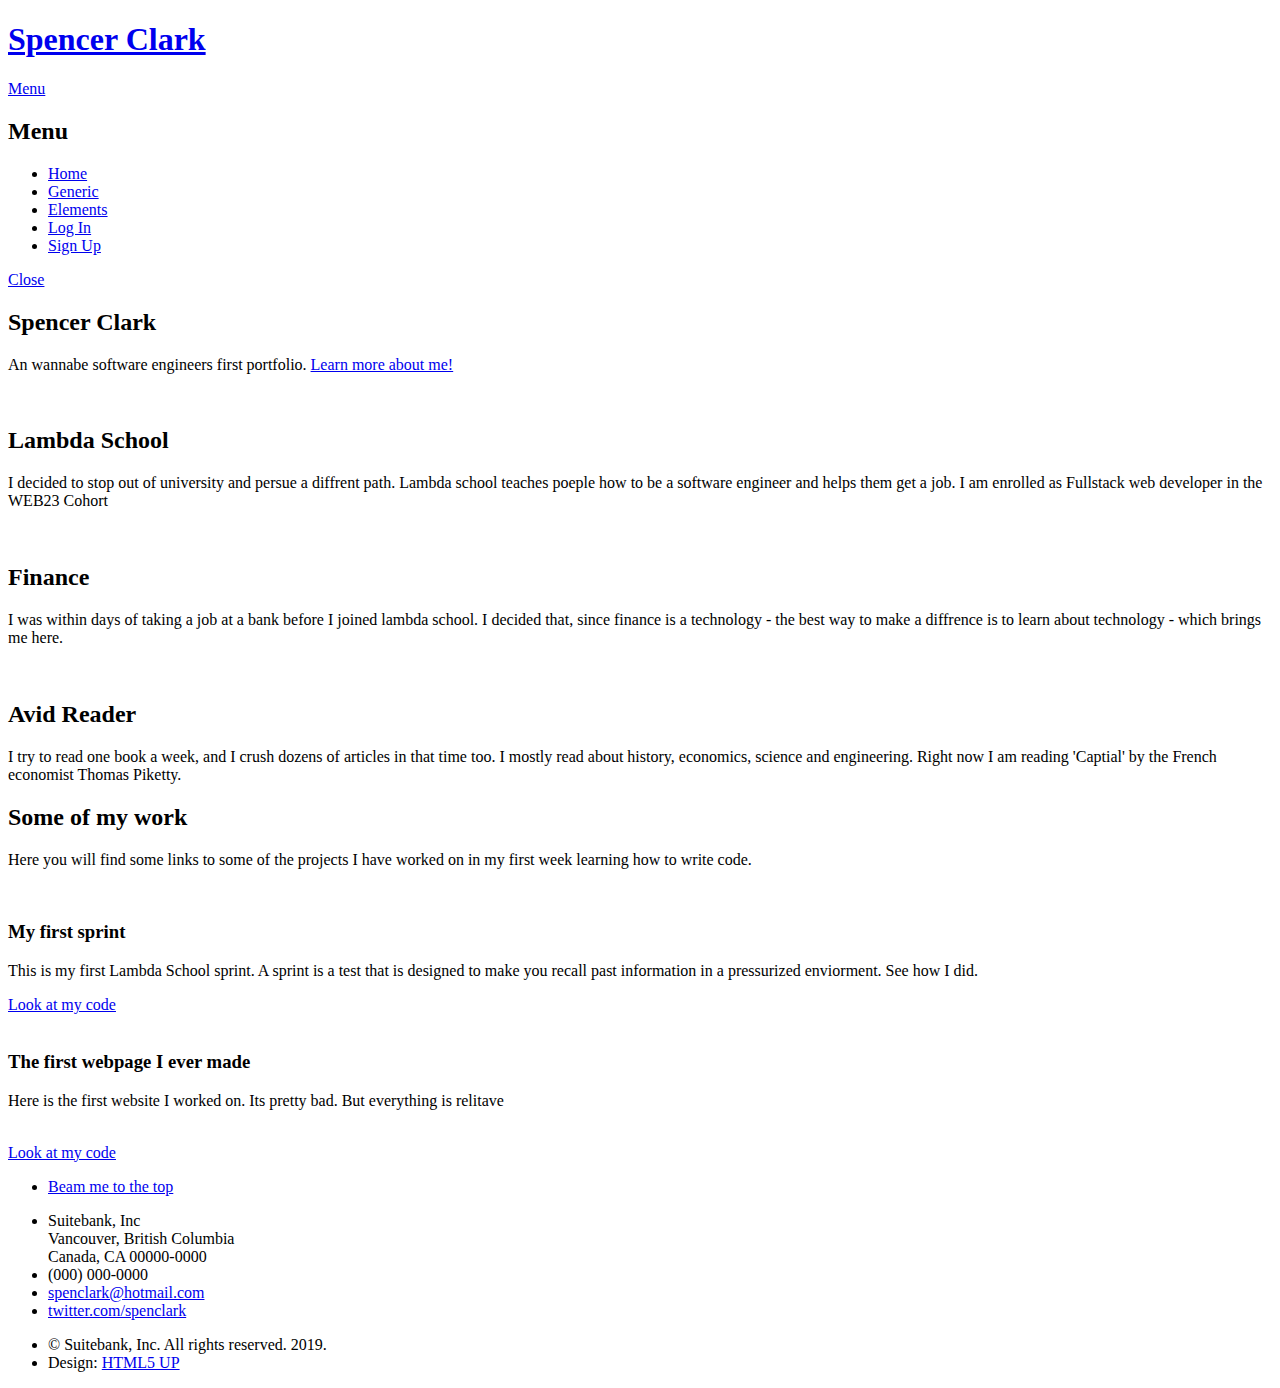
==== html5up-solid-state/index.html @ c8ba473e "spencer-clark -- end commit" ====
<!DOCTYPE HTML>
<!--
	Solid State by HTML5 UP
	html5up.net | @ajlkn
	Free for personal and commercial use under the CCA 3.0 license (html5up.net/license)
-->
<html>
	<head>
		<title>Spencer Clark</title>
		<meta charset="utf-8" />
		<meta name="viewport" content="width=device-width, initial-scale=1, user-scalable=no" />
		<link rel="stylesheet" href="assets/css/main.css" />
		<noscript><link rel="stylesheet" href="assets/css/noscript.css" /></noscript>
	</head>
	<body class="is-preload">

		<!-- Page Wrapper -->
			<div id="page-wrapper">

				<!-- Header -->
					<header id="header" class="alt">
						<h1><a href="index.html">Spencer Clark</a></h1>
						<nav>
							<a href="#menu">Menu</a>
						</nav>
					</header>

				<!-- Menu -->
					<nav id="menu">
						<div class="inner">
							<h2>Menu</h2>
							<ul class="links">
								<li><a href="index.html">Home</a></li>
								<li><a href="generic.html">Generic</a></li>
								<li><a href="elements.html">Elements</a></li>
								<li><a href="#">Log In</a></li>
								<li><a href="#">Sign Up</a></li>
							</ul>
							<a href="#" class="close">Close</a>
						</div>
					</nav>

				<!-- Banner -->
					<section id="banner">
						<div class="inner">
							<div class="logo"><span class="icon fa-gem"></span></div>
							<h2>Spencer Clark</h2>
							<p>An wannabe software engineers first portfolio. <a href="Learn More"> Learn more about me!</a></p>
						</div>
					</section>

				<!-- Wrapper -->
					<section id="wrapper">

						<!-- One -->
							<section id="one" class="wrapper spotlight style1">
								<div class="inner">
									<a href="#" class="image"><img src="images/pic01.jpg" alt="" /></a>
									<div class="content">
										<h2 class="major">Lambda School</h2>
										<p>I decided to stop out of university and persue a diffrent path. Lambda school teaches poeple how to be a software engineer and helps them get a job. I am enrolled as Fullstack web developer in the WEB23 Cohort</p>
										
									</div>
								</div>
							</section>

						<!-- Two -->
							<section id="two" class="wrapper alt spotlight style2">
								<div class="inner">
									<a href="#" class="image"><img src="images/pic02.jpg" alt="" /></a>
									<div class="content">
										<h2 class="major">Finance</h2>
										<p>I was within days of taking a job at a bank before I joined lambda school. I decided that, since finance is a technology - the best way to make a diffrence is to learn about technology - which brings me here. </p>
									</div>
								</div>
							</section>

						<!-- Three -->
							<section id="three" class="wrapper spotlight style3">
								<div class="inner">
									<a href="#" class="image"><img src="images/pic03.jpg" alt="" /></a>
									<div class="content">
										<h2 class="major">Avid Reader</h2>
										<p>I try to read one book a week, and I crush dozens of articles in that time too. I mostly read about history, economics, science and engineering. Right now I am reading 'Captial' by the French economist Thomas Piketty.</p>									</div>
								</div>
							</section>

						<!-- Four -->
							<section id="four" class="wrapper alt style1">
								<div class="inner">
									<h2 class="major">Some of my work</h2>
									<p>Here you will find some links to some of the projects I have worked on in my first week learning how to write code.</p>
									<section class="features">
										<article>
											<a href="#" class="image"><img src="images/pic04.jpg" alt="" /></a>
											<h3 class="major">My first sprint</h3>
											<p>This is my first Lambda School sprint. A sprint is a test that is designed to make you recall past information in a pressurized enviorment. See how I did. </p>
											<a href="https://github.com/spenclark/Sprint-Challenge--User-Interface" class="special">Look at my code</a>
										</article>
										<article>
											<a href="#" class="image"><img src="images/pic05.jpg" alt="" /></a>
											<h3 class="major">The first webpage I ever made</h3>
											<p>Here is the first website I worked on. Its pretty bad. But everything is relitave </p>
											<br>
											<a href="ttps://github.com/spenclark/" class="special">Look at my code</a>
										</article>
										
									</section>
									<ul class="actions">
										<li><a href="#" class="button">Beam me to the top</a></li>
									</ul>
								</div>
							</section>

					</section>

				<!-- Footer -->
					<section id="footer">
						<div class="inner">
							
							<ul class="contact">
								<li class="icon solid fa-home">
									Suitebank, Inc<br />
									Vancouver, British Columbia<br />
									Canada, CA 00000-0000
								</li>
								<li class="icon solid fa-phone">(000) 000-0000</li>
								<li class="icon solid fa-envelope"><a href="#">spenclark@hotmail.com</a></li>
								<li class="icon brands fa-twitter"><a href="#">twitter.com/spenclark</a></li>
								
							</ul>
							<ul class="copyright">
								<li>&copy; Suitebank, Inc. All rights reserved. 2019.</li><li>Design: <a href="http://html5up.net">HTML5 UP</a></li>
							</ul>
						</div>
					</section>

			</div>

		<!-- Scripts -->
			<script src="assets/js/jquery.min.js"></script>
			<script src="assets/js/jquery.scrollex.min.js"></script>
			<script src="assets/js/browser.min.js"></script>
			<script src="assets/js/breakpoints.min.js"></script>
			<script src="assets/js/util.js"></script>
			<script src="assets/js/main.js"></script>

	</body>
</html>
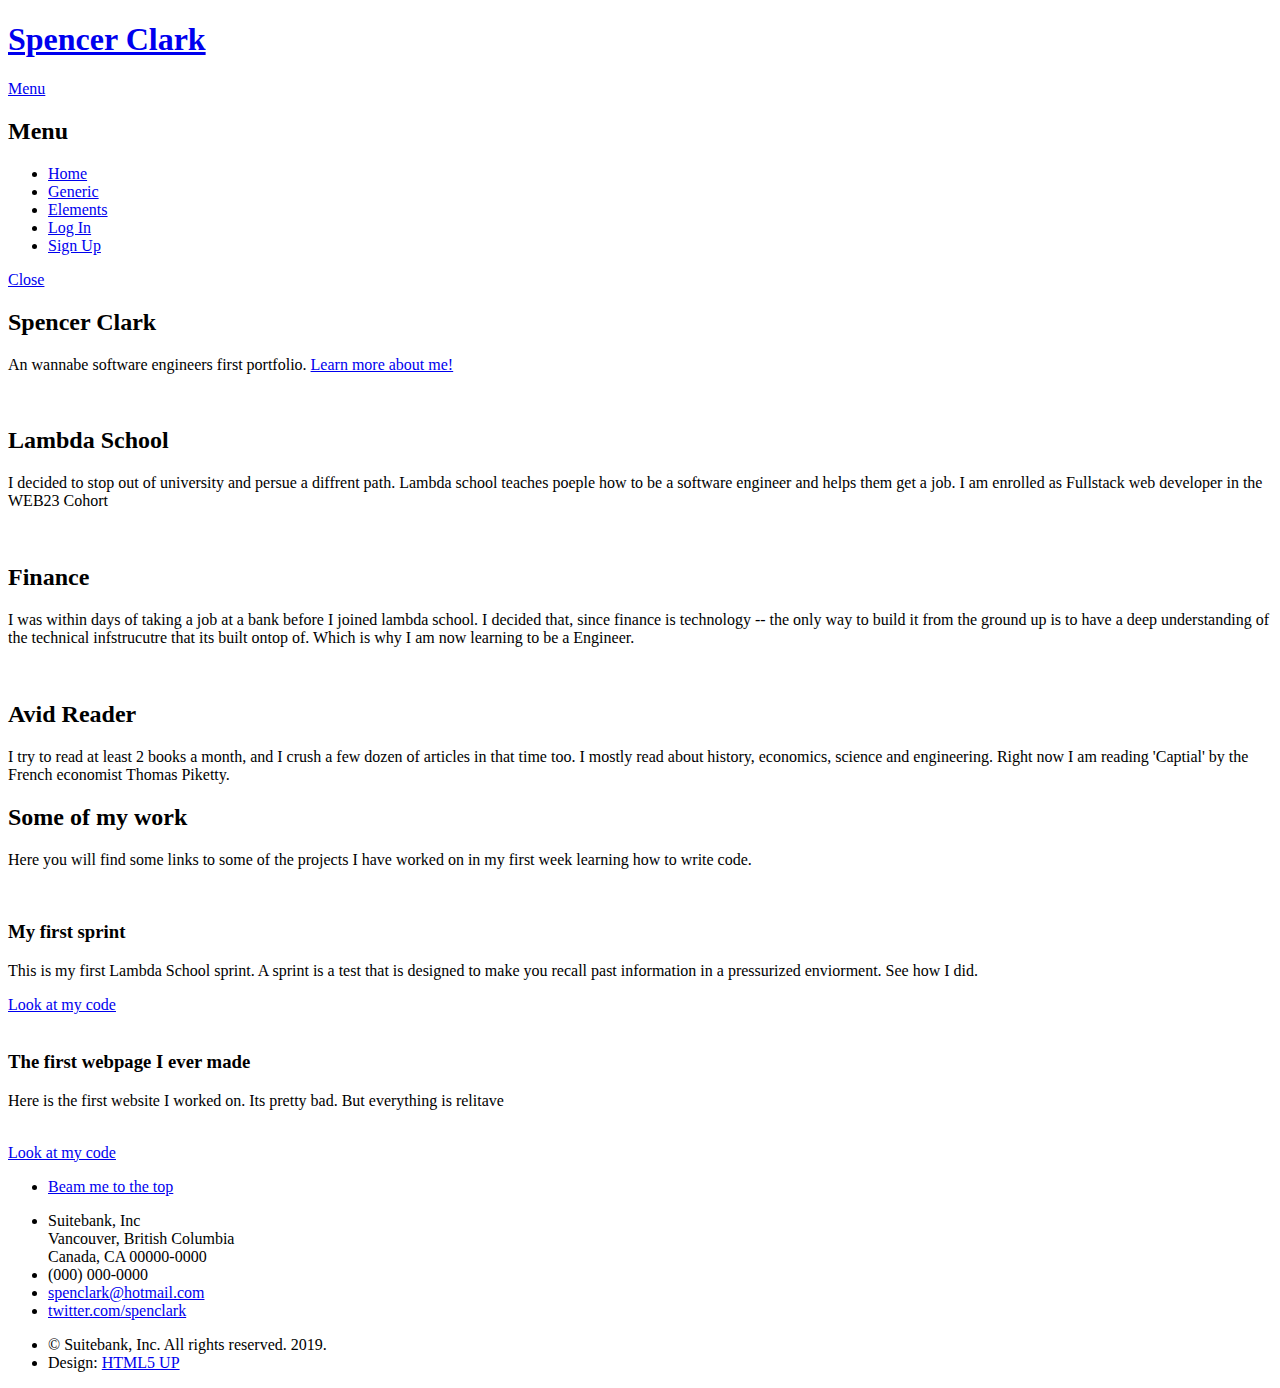
==== commit e8305138: "spencer-clark -- small edits" ====
--- a/html5up-solid-state/index.html
+++ b/html5up-solid-state/index.html
@@ -70,7 +70,7 @@
 									<a href="#" class="image"><img src="images/pic02.jpg" alt="" /></a>
 									<div class="content">
 										<h2 class="major">Finance</h2>
-										<p>I was within days of taking a job at a bank before I joined lambda school. I decided that, since finance is a technology - the best way to make a diffrence is to learn about technology - which brings me here. </p>
+										<p>I was within days of taking a job at a bank before I joined lambda school. I decided that, since finance is technology -- the only way to build it from the ground up is to have a deep understanding of the technical infstrucutre that its built ontop of. Which is why I am now learning to be a Engineer.  </p>
 									</div>
 								</div>
 							</section>
@@ -81,7 +81,7 @@
 									<a href="#" class="image"><img src="images/pic03.jpg" alt="" /></a>
 									<div class="content">
 										<h2 class="major">Avid Reader</h2>
-										<p>I try to read one book a week, and I crush dozens of articles in that time too. I mostly read about history, economics, science and engineering. Right now I am reading 'Captial' by the French economist Thomas Piketty.</p>									</div>
+										<p>I try to read at least 2 books a month, and I crush a few dozen of articles in that time too. I mostly read about history, economics, science and engineering. Right now I am reading 'Captial' by the French economist Thomas Piketty.</p>									</div>
 								</div>
 							</section>
 
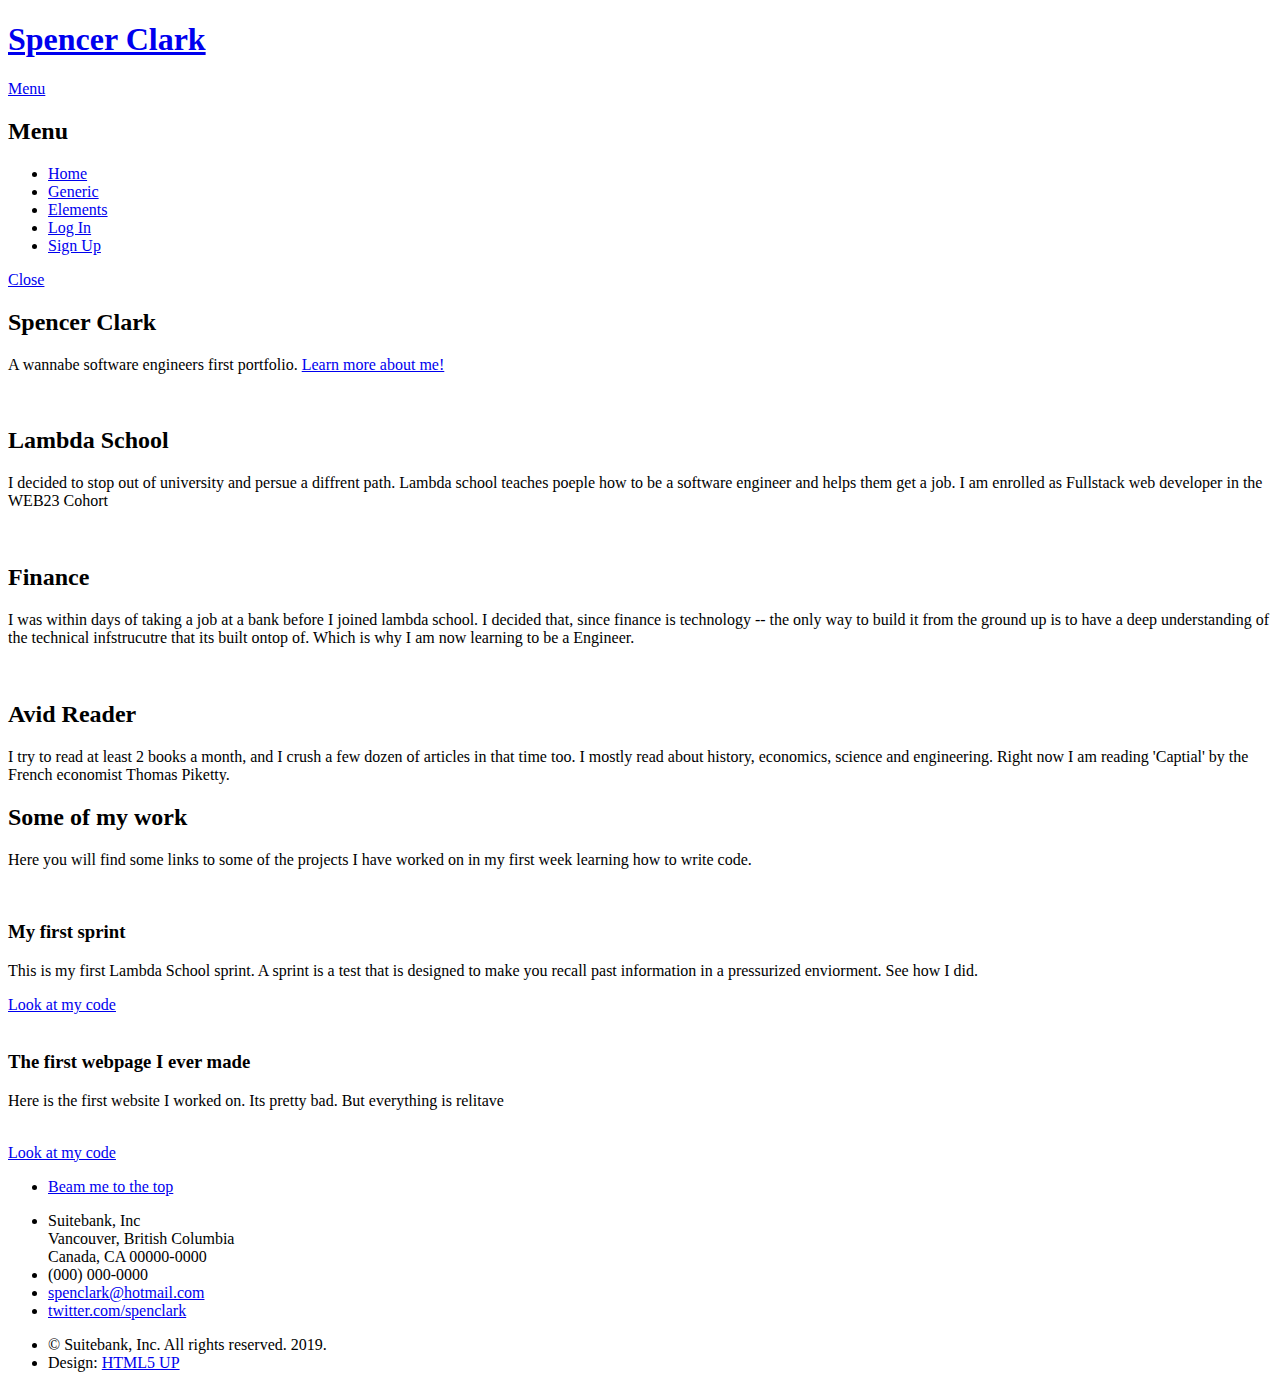
==== commit 52d6c070: "done" ====
--- a/html5up-solid-state/index.html
+++ b/html5up-solid-state/index.html
@@ -45,7 +45,7 @@
 						<div class="inner">
 							<div class="logo"><span class="icon fa-gem"></span></div>
 							<h2>Spencer Clark</h2>
-							<p>An wannabe software engineers first portfolio. <a href="Learn More"> Learn more about me!</a></p>
+							<p>A wannabe software engineers first portfolio. <a href="Learn More"> Learn more about me!</a></p>
 						</div>
 					</section>
 
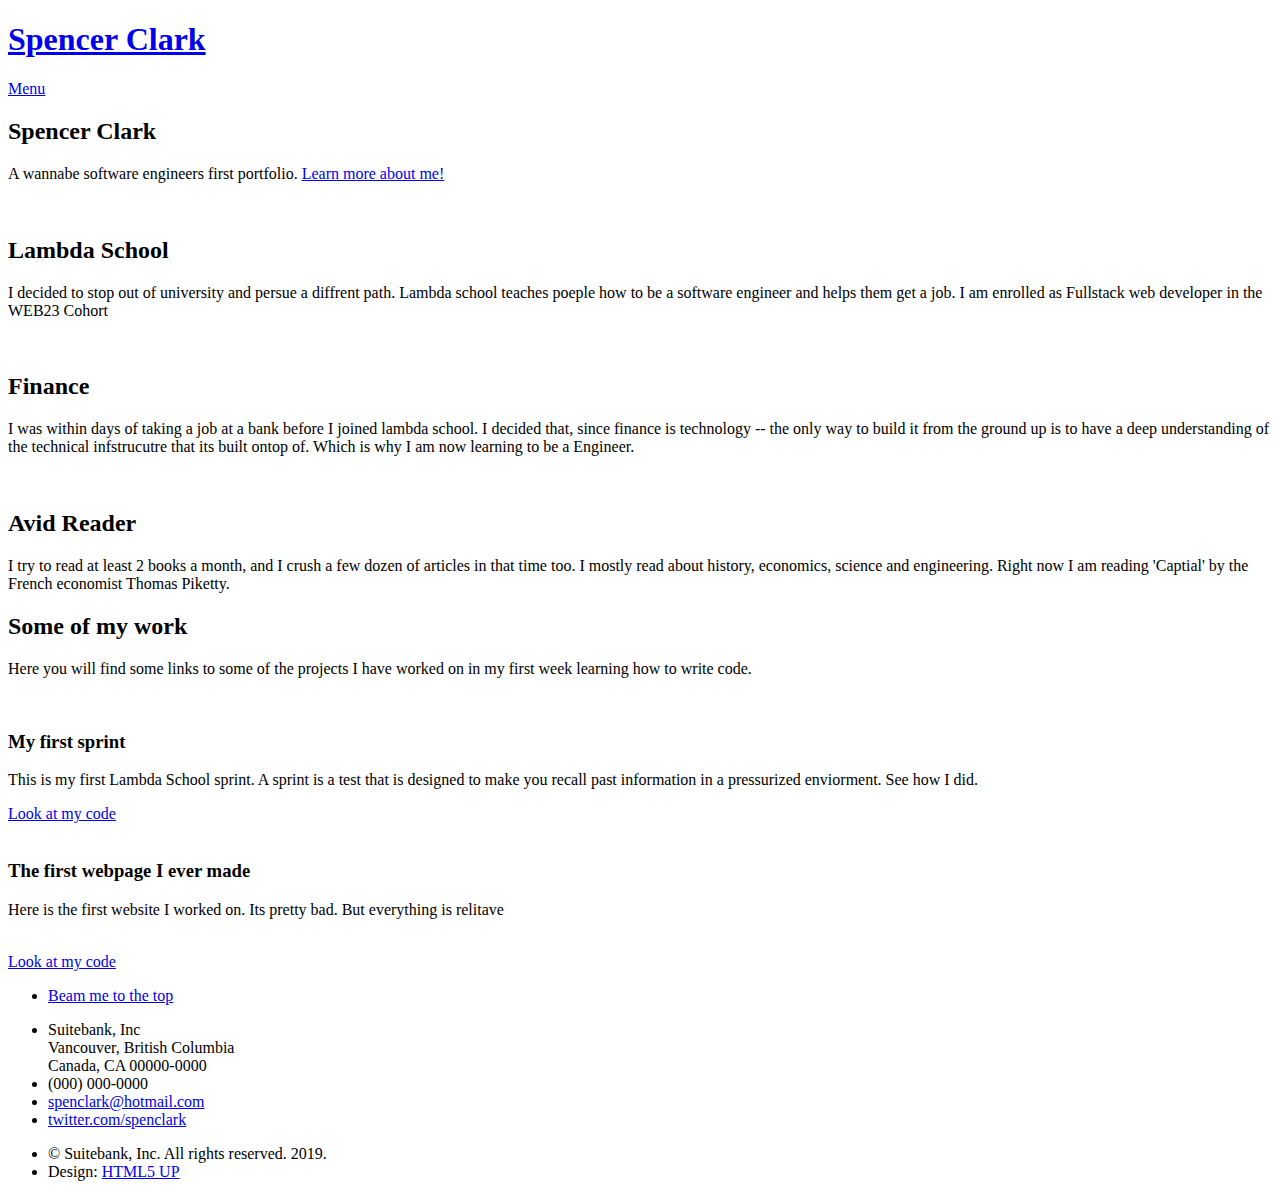
==== commit 75582578: "Getting closer to actually being '' done''" ====
--- a/html5up-solid-state/index.html
+++ b/html5up-solid-state/index.html
@@ -26,26 +26,13 @@
 					</header>
 
 				<!-- Menu -->
-					<nav id="menu">
-						<div class="inner">
-							<h2>Menu</h2>
-							<ul class="links">
-								<li><a href="index.html">Home</a></li>
-								<li><a href="generic.html">Generic</a></li>
-								<li><a href="elements.html">Elements</a></li>
-								<li><a href="#">Log In</a></li>
-								<li><a href="#">Sign Up</a></li>
-							</ul>
-							<a href="#" class="close">Close</a>
-						</div>
-					</nav>
-
+					
 				<!-- Banner -->
 					<section id="banner">
 						<div class="inner">
 							<div class="logo"><span class="icon fa-gem"></span></div>
 							<h2>Spencer Clark</h2>
-							<p>A wannabe software engineers first portfolio. <a href="Learn More"> Learn more about me!</a></p>
+							<p>A wannabe software engineers first portfolio. <a href="#learn"> Learn more about me!</a></p>
 						</div>
 					</section>
 
@@ -55,7 +42,7 @@
 						<!-- One -->
 							<section id="one" class="wrapper spotlight style1">
 								<div class="inner">
-									<a href="#" class="image"><img src="images/pic01.jpg" alt="" /></a>
+									<a id="learn" class="image"><img src="images/pic01.jpg" alt="" /></a>
 									<div class="content">
 										<h2 class="major">Lambda School</h2>
 										<p>I decided to stop out of university and persue a diffrent path. Lambda school teaches poeple how to be a software engineer and helps them get a job. I am enrolled as Fullstack web developer in the WEB23 Cohort</p>
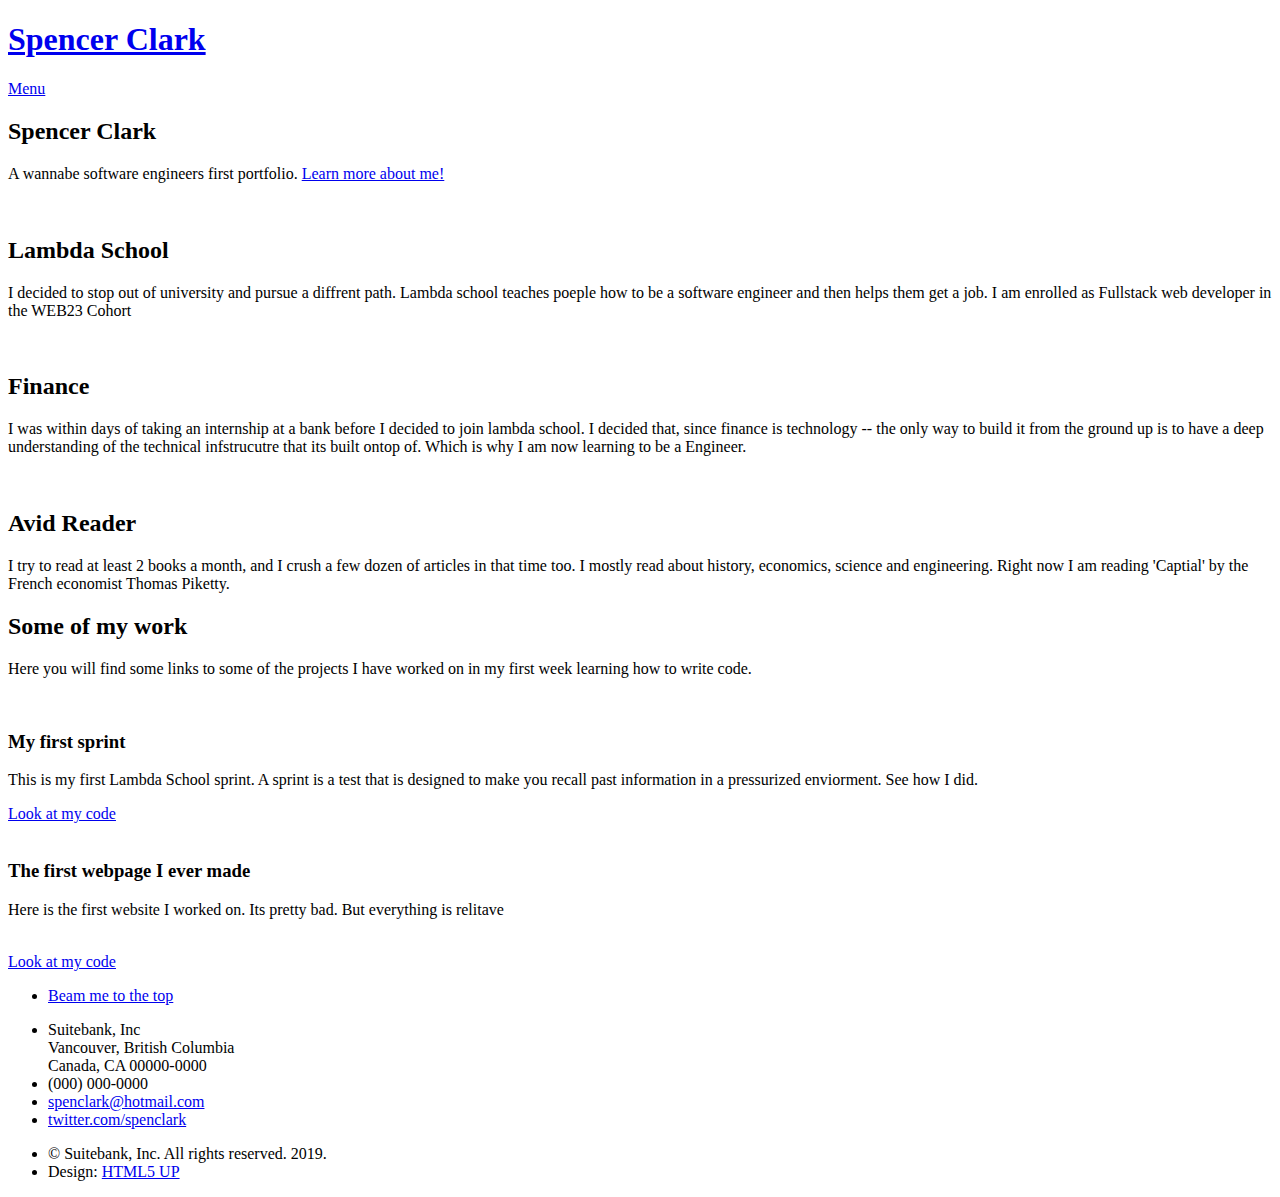
==== commit f9c52c98: "yeee haw" ====
--- a/html5up-solid-state/index.html
+++ b/html5up-solid-state/index.html
@@ -45,7 +45,7 @@
 									<a id="learn" class="image"><img src="images/pic01.jpg" alt="" /></a>
 									<div class="content">
 										<h2 class="major">Lambda School</h2>
-										<p>I decided to stop out of university and persue a diffrent path. Lambda school teaches poeple how to be a software engineer and helps them get a job. I am enrolled as Fullstack web developer in the WEB23 Cohort</p>
+										<p>I decided to stop out of university and pursue a diffrent path. Lambda school teaches poeple how to be a software engineer and then helps them get a job. I am enrolled as Fullstack web developer in the WEB23 Cohort</p>
 										
 									</div>
 								</div>
@@ -57,7 +57,7 @@
 									<a href="#" class="image"><img src="images/pic02.jpg" alt="" /></a>
 									<div class="content">
 										<h2 class="major">Finance</h2>
-										<p>I was within days of taking a job at a bank before I joined lambda school. I decided that, since finance is technology -- the only way to build it from the ground up is to have a deep understanding of the technical infstrucutre that its built ontop of. Which is why I am now learning to be a Engineer.  </p>
+										<p>I was within days of taking an internship at a bank before I decided to join lambda school. I decided that, since finance is technology -- the only way to build it from the ground up is to have a deep understanding of the technical infstrucutre that its built ontop of. Which is why I am now learning to be a Engineer.  </p>
 									</div>
 								</div>
 							</section>
